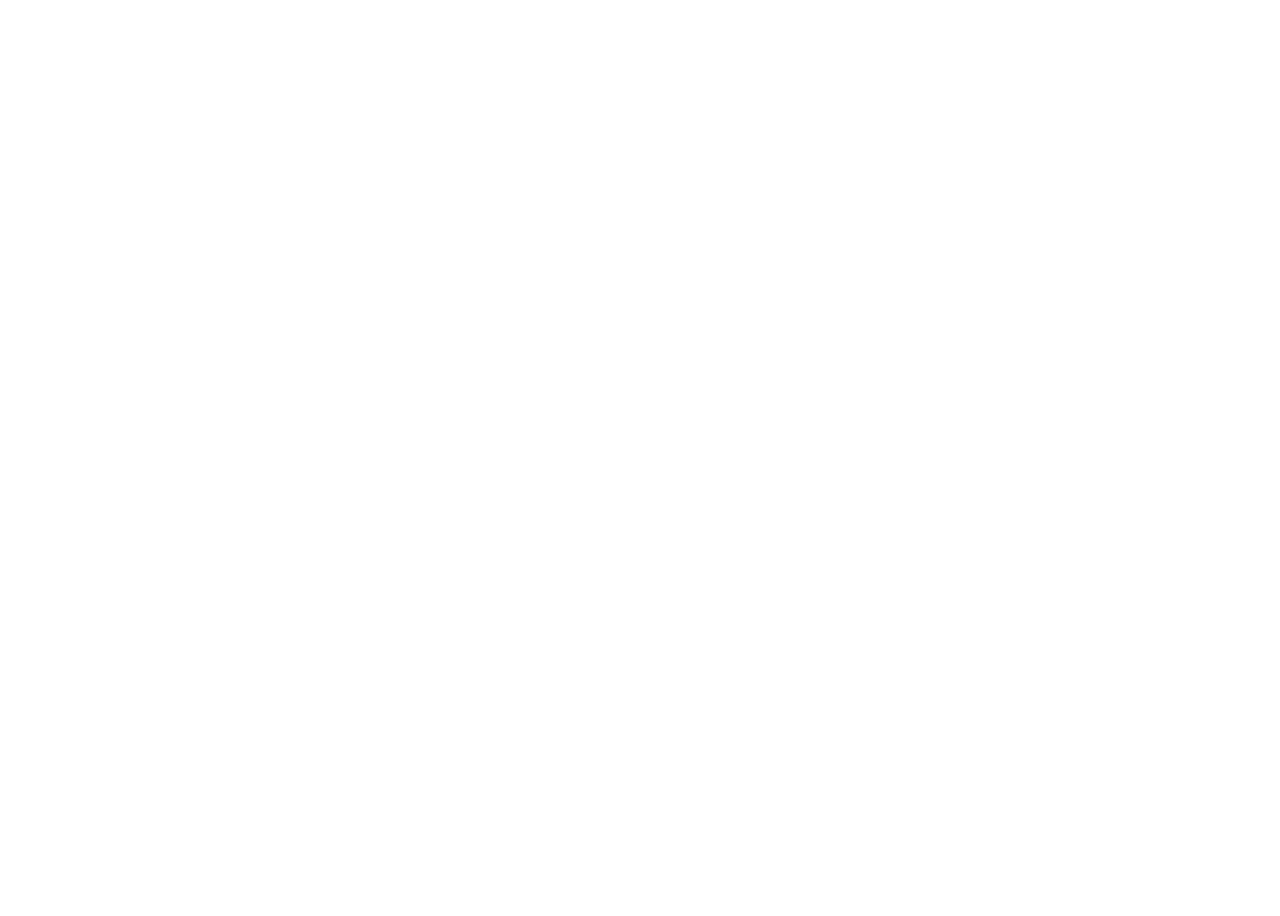
==== carteinteractive.html @ 6ebefe55 "carteinteractive.html" ====
<!DOCTYPE html>
<html lang="fr">
<head>
  <meta charset="UTF-8">
  <meta name="viewport" content="width=device-width, initial-scale=1.0">
  <title>Carte interactive des spots de surf</title>
  
  <!-- Ajouter Leaflet CSS -->
  <link rel="stylesheet" href="https://unpkg.com/leaflet/dist/leaflet.css" />
  <!-- Ajouter Leaflet MarkerCluster CSS -->
  <link rel="stylesheet" href="https://unpkg.com/leaflet.markercluster/dist/MarkerCluster.css" />
  <link rel="stylesheet" href="https://unpkg.com/leaflet.markercluster/dist/MarkerCluster.Default.css" />

  <style>
    /* Donner une hauteur et largeur à la carte */
    #map {
      height: 100vh; /* Carte prend toute la hauteur de l'écran */
      width: 100%;  /* Carte prend toute la largeur */
    }
  </style>
</head>
<body>

  <!-- Conteneur pour la carte -->
  <div id="map"></div>

  <!-- Ajouter Leaflet JS -->
  <script src="https://unpkg.com/leaflet/dist/leaflet.js"></script>
  <!-- Ajouter Leaflet MarkerCluster JS -->
  <script src="https://unpkg.com/leaflet.markercluster/dist/leaflet.markercluster.js"></script>

  <script>
    // Initialiser la carte
    var map = L.map('map').setView([46.603354, 1.888334], 6); // Centrer la carte sur la France

    // Ajouter une couche de fond de carte (ici OpenStreetMap)
    L.tileLayer('https://{s}.tile.openstreetmap.org/{z}/{x}/{y}.png', {
      attribution: '&copy; <a href="https://www.openstreetmap.org/copyright">OpenStreetMap</a> contributors'
    }).addTo(map);

    // Créer un groupe de clusters pour les marqueurs
    var markers = L.markerClusterGroup();

    // Spots de surf en France (coordonnées et URL)
    var spots = [
      { name: 'La Torche', lat: 47.8706, lon: -4.3651, url: 'meteospot/LaTorche.html' },
	  { name: 'Sainte-Barbe', lat: 47.59791277687252, lon: -3.151553285752441, url: 'https://example.com/torche' },
      { name: 'Maneguen', lat: 47.57658689718211, lon: -3.138925692458588, url: 'https://example.com/saintebarbe' },
	  { name: 'Perros-guirec', lat: 48.81776106100868, lon: -3.438556190822875, url: 'https://example.com/saintebarbe' },
      { name: 'Guidel', lat: 47.7731, lon: -3.51422946277067, url: 'https://example.com/guidel' },
      { name: 'Biarritz', lat: 43.4833, lon: -1.5580, url: 'https://example.com/biarritz' },
      { name: 'Cap-Ferret', lat: 44.6980, lon: -1.2763, url: 'https://example.com/capferret' },
      { name: 'Saint-Gilles-Croix-de-Vie', lat: 46.6944, lon: -1.9375, url: 'https://example.com/saintgilles' },
      { name: 'Hossegor', lat: 43.6536, lon: -1.4338, url: 'https://example.com/hossegor' },
      { name: 'Lacanau', lat: 44.1186, lon: -1.1911, url: 'https://example.com/lacanau' },
      { name: 'La Gravière (Hossegor)', lat: 43.6543, lon: -1.4442, url: 'https://example.com/lagraviere' },
	  { name: 'Vannes', lat: 47.656681267055646, lon: -2.75728327902977, url: 'meteospot/meteohossegor.html' },
      { name: 'Crozon', lat: 48.20880840012429, lon: -4.554717883139266, url: 'https://example.com/penon' },
	  { name: 'Erquy', lat: 48.631191485663024, lon: -2.4680553660904327, url: 'https://example.com/penon' },
	  { name: 'Le Havre', lat: 49.52141370285179, lon: 0.06276320228895611, url: 'https://example.com/penon' },
      { name: 'Les Sables d’Olonne', lat: 46.4983, lon: -1.7924, url: 'https://example.com/sables' }
    ];

    // Ajouter des marqueurs à chaque spot et les ajouter au cluster
    spots.forEach(function(spot) {
      var marker = L.marker([spot.lat, spot.lon])
        .bindTooltip(spot.name, {
          permanent: false,  // Tooltip apparait seulement au survol
          opacity: 0.7
        })
        .on('mouseover', function () {
          this.openTooltip();
        })
        .on('mouseout', function () {
          this.closeTooltip();
        })
        .on('click', function () {
          window.location.href = spot.url; // Redirige vers la page du spot
        });
      
      // Ajouter chaque marqueur au groupe de clusters
      markers.addLayer(marker);
    });

    // Ajouter le groupe de clusters à la carte
    map.addLayer(markers);

  </script>
</body>
</html>
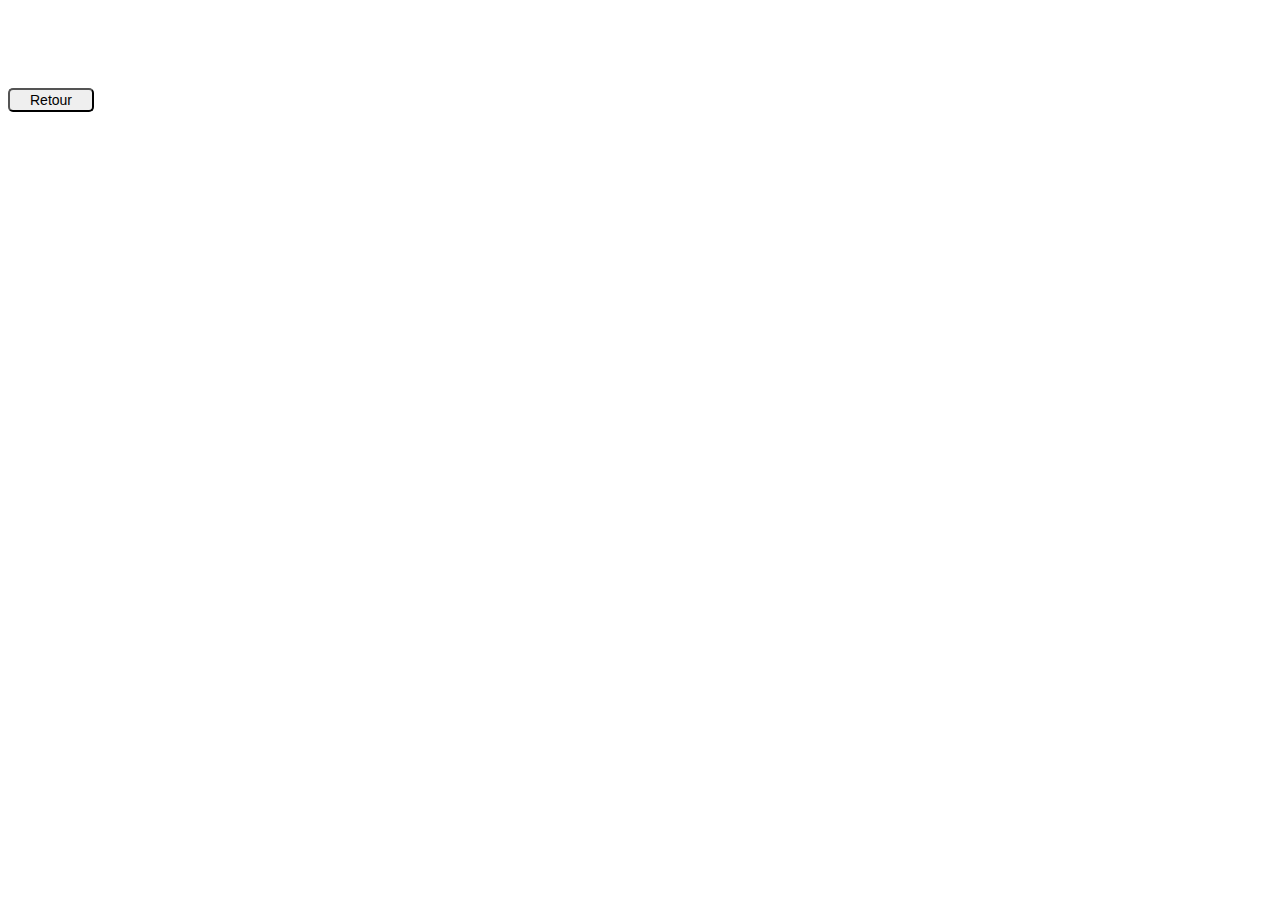
==== commit e2e85775: "carteinteractive.html" ====
--- a/carteinteractive.html
+++ b/carteinteractive.html
@@ -17,10 +17,22 @@
       height: 100vh; /* Carte prend toute la hauteur de l'écran */
       width: 100%;  /* Carte prend toute la largeur */
     }
+	.overlay-button {
+		position: absolute;
+		z-index: 9999;
+		margin-top: 80px;
+		padding: 2px 20px;
+		font-size: 14px;
+		border-radius: 5px;
+	}
+	
+	.overlay-button:hover {
+	      background-color: #777f89;
+	 }
   </style>
 </head>
 <body>
-
+<button class="overlay-button" onclick="goBack()">Retour</button>
   <!-- Conteneur pour la carte -->
   <div id="map"></div>
 
@@ -44,19 +56,18 @@
     // Spots de surf en France (coordonnées et URL)
     var spots = [
       { name: 'La Torche', lat: 47.8706, lon: -4.3651, url: 'meteospot/LaTorche.html' },
+	    { name: 'Lorient', lat: 47.745662668507734, lon: -3.364700407966551, url: 'meteolorient.html' },
 	  { name: 'Sainte-Barbe', lat: 47.59791277687252, lon: -3.151553285752441, url: 'https://example.com/torche' },
-      { name: 'Maneguen', lat: 47.57658689718211, lon: -3.138925692458588, url: 'https://example.com/saintebarbe' },
 	  { name: 'Perros-guirec', lat: 48.81776106100868, lon: -3.438556190822875, url: 'https://example.com/saintebarbe' },
-      { name: 'Guidel', lat: 47.7731, lon: -3.51422946277067, url: 'https://example.com/guidel' },
-      { name: 'Biarritz', lat: 43.4833, lon: -1.5580, url: 'https://example.com/biarritz' },
+      { name: 'Guidel', lat: 47.7731, lon: -3.51422946277067, url: 'meteoguidel.html' },
+      { name: 'Biarritz', lat: 43.4833, lon: -1.5580, url: 'meteobiarritz.html' },
       { name: 'Cap-Ferret', lat: 44.6980, lon: -1.2763, url: 'https://example.com/capferret' },
       { name: 'Saint-Gilles-Croix-de-Vie', lat: 46.6944, lon: -1.9375, url: 'https://example.com/saintgilles' },
       { name: 'Hossegor', lat: 43.6536, lon: -1.4338, url: 'https://example.com/hossegor' },
       { name: 'Lacanau', lat: 44.1186, lon: -1.1911, url: 'https://example.com/lacanau' },
       { name: 'La Gravière (Hossegor)', lat: 43.6543, lon: -1.4442, url: 'https://example.com/lagraviere' },
 	  { name: 'Vannes', lat: 47.656681267055646, lon: -2.75728327902977, url: 'meteospot/meteohossegor.html' },
-      { name: 'Crozon', lat: 48.20880840012429, lon: -4.554717883139266, url: 'https://example.com/penon' },
-	  { name: 'Erquy', lat: 48.631191485663024, lon: -2.4680553660904327, url: 'https://example.com/penon' },
+      { name: 'Crozon', lat: 48.20880840012429, lon: -4.554717883139266, url: 'meteocrozon.html' },
 	  { name: 'Le Havre', lat: 49.52141370285179, lon: 0.06276320228895611, url: 'https://example.com/penon' },
       { name: 'Les Sables d’Olonne', lat: 46.4983, lon: -1.7924, url: 'https://example.com/sables' }
     ];
